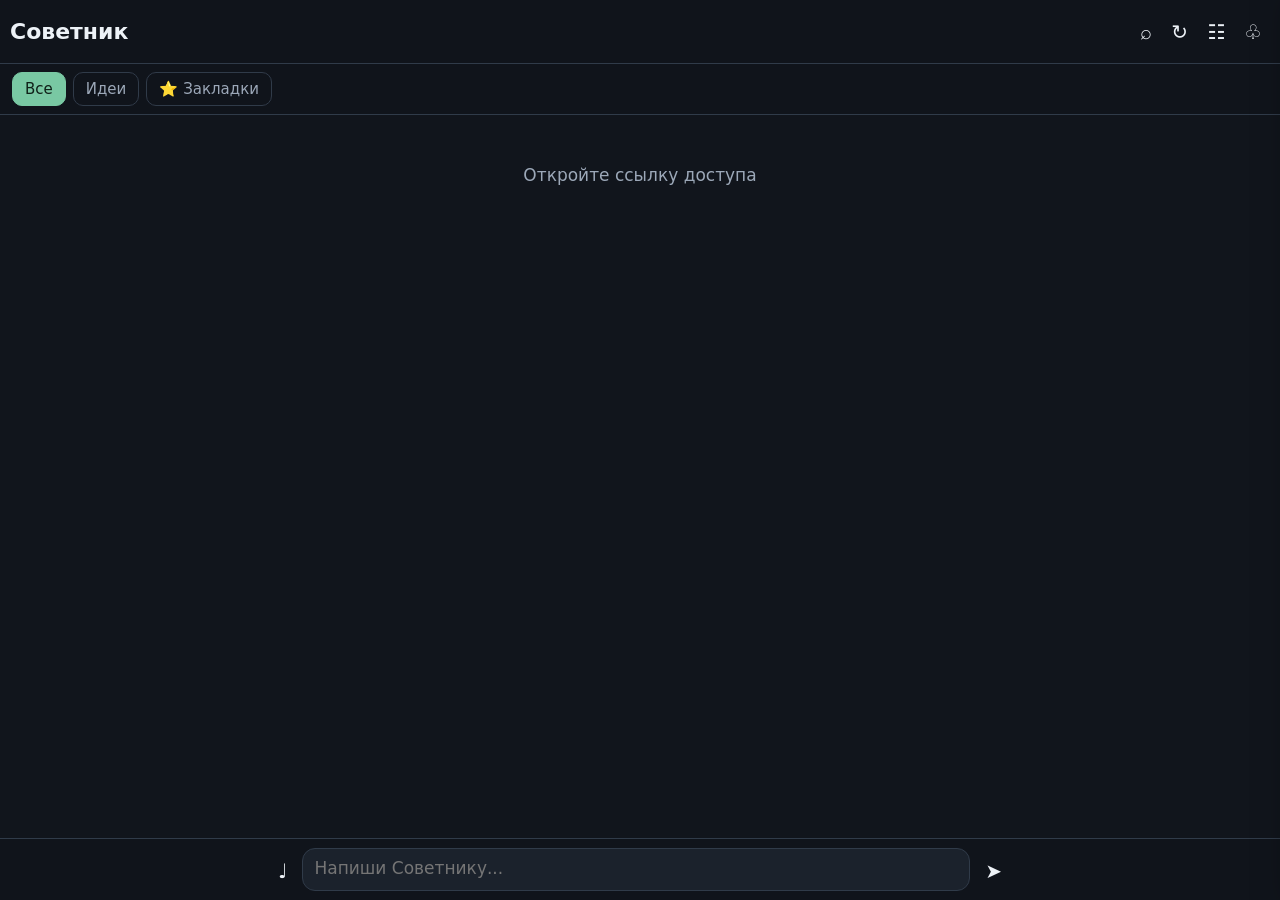
==== pa/index.html @ dea8e4e3 "Советник: установка, новые сверху с подсветкой, озвучка Gemini, закладки, обсуждение идей Co-Authore" ====
<!doctype html>
<html lang="ru">
<head>
<meta charset="utf-8">
<meta name="viewport" content="width=device-width,initial-scale=1,viewport-fit=cover">
<meta name="theme-color" content="#11151c">
<meta name="apple-mobile-web-app-capable" content="yes">
<link rel="manifest" href="./manifest.webmanifest">
<title>Советник</title>
<style>
:root{color-scheme:dark;--bg:#11151c;--panel:#1b222c;--text:#edf2f7;--muted:#9ca8b8;--accent:#79c8a3;--line:#303b49;--idea:#d9a84f;--danger:#db7777}
*{box-sizing:border-box}
body{margin:0;background:var(--bg);color:var(--text);font:17px system-ui,-apple-system,sans-serif}
header{position:sticky;top:0;z-index:5;height:64px;background:#11151cf2;border-bottom:1px solid var(--line);display:flex;align-items:center;justify-content:space-between;padding:0 10px;backdrop-filter:blur(10px)}
h1{font-size:22px;margin:0}
.actions{display:flex;gap:3px;align-items:center}
button{border:0;border-radius:10px;background:var(--panel);color:var(--text);font:inherit;padding:9px 11px;cursor:pointer}
button:disabled{opacity:.45}
.icon{font-size:20px;padding:8px;background:transparent}
.install{display:none;color:var(--accent);font-size:14px;padding:8px}
.scan.busy .glass{display:none}
.spin{display:none}
.scan.busy .spin{display:inline-block;animation:rot 1s linear infinite}
@keyframes rot{to{transform:rotate(360deg)}}
.tabs{position:sticky;top:64px;z-index:4;display:flex;gap:7px;padding:8px 12px;background:#11151cf2;border-bottom:1px solid var(--line);backdrop-filter:blur(10px)}
.tab{padding:7px 12px;border:1px solid var(--line);background:transparent;color:var(--muted);font-size:15px}
.tab.active{background:var(--accent);border-color:var(--accent);color:#102018}
main{max-width:760px;margin:auto;padding:12px 12px 108px}
.welcome{color:var(--muted);text-align:center;margin:38px 12px}
.msg{display:flex;margin:9px 0}
.msg.user{justify-content:flex-end}
.bubble{position:relative;max-width:90%;padding:11px 14px;border-radius:17px;background:var(--panel);line-height:1.42;overflow-wrap:anywhere}
.user .bubble{background:#28513f}
.system .bubble{color:var(--muted);font-size:15px}
.unread .bubble{border:1px solid #75cba5;box-shadow:0 0 16px #75cba566}
.new-dot{display:inline-block;width:8px;height:8px;background:var(--accent);border-radius:50%;margin-right:7px;box-shadow:0 0 8px var(--accent)}
.time{font-size:12px;color:var(--muted);margin-top:8px}
.idea{display:block;border:1px solid #755b29;border-left:5px solid var(--idea);border-radius:13px;background:#211e17;padding:14px;margin:13px 0}
.idea.done{opacity:.45}
.idea-title{font-weight:700;color:#f2cf7b;margin-bottom:7px}
.idea-count{color:var(--muted);font-size:14px;margin-top:9px}
.idea-actions,.msg-actions{display:flex;gap:5px;flex-wrap:nowrap;margin-top:10px}
.idea-actions button,.msg-actions button{font-size:13px;padding:6px 8px;white-space:nowrap}
.speak{padding:2px 6px;background:transparent;color:var(--muted)}
.msg-actions .star,.idea-actions .star{margin-left:auto}
.long.collapsed .message-text{max-height:220px;overflow:hidden;position:relative}
.long.collapsed .message-text:after{content:"";position:absolute;left:0;right:0;bottom:0;height:55px;background:linear-gradient(transparent,var(--panel))}
.expand{margin-top:6px;background:transparent;color:var(--accent);padding:3px 0;font-size:14px}
.quote{color:#b9c5d1;border-left:3px solid var(--accent);padding-left:9px;margin-bottom:7px;font-size:14px}
.thread-screen{display:none}
.thread-screen.open{display:block}
.thread-head{display:flex;align-items:center;gap:8px;margin:4px 0 14px}
.thread-head h2{font-size:21px;margin:0;flex:1}
.thread-idea{border:1px solid #755b29;border-left:5px solid var(--idea);border-radius:13px;background:#211e17;padding:14px;margin-bottom:16px}
.thread-idea .idea-actions{margin-top:12px}
.thread-list{padding-bottom:80px}
.thread-compose{position:fixed;z-index:4;bottom:0;left:0;right:0;background:#11151cf2;border-top:1px solid var(--line);padding:9px max(10px,calc((100% - 760px)/2 + 10px));display:none;gap:7px;align-items:end;backdrop-filter:blur(10px)}
.thread-screen.open~.thread-compose{display:flex}
#composer{position:fixed;z-index:4;bottom:0;left:0;right:0;background:#11151cf2;border-top:1px solid var(--line);padding:9px max(10px,calc((100% - 760px)/2 + 10px));display:flex;gap:7px;align-items:end;backdrop-filter:blur(10px)}
textarea{resize:none;min-height:43px;max-height:130px;flex:1;border:1px solid var(--line);border-radius:13px;background:var(--panel);color:var(--text);font:inherit;padding:9px 11px;outline:none}
#drawer{position:fixed;z-index:10;right:0;top:0;bottom:0;width:min(92vw,430px);background:var(--bg);box-shadow:-8px 0 30px #0008;padding:18px;transform:translateX(105%);transition:.25s;overflow:auto}
#drawer.open{transform:none}
.drawer-head{display:flex;justify-content:space-between;align-items:center}
.note{border-bottom:1px solid var(--line);padding:12px 0}
.note button{float:right;padding:2px 7px;color:var(--muted)}
.addnote{display:flex;gap:6px;margin-top:18px}
.addnote input{min-width:0;flex:1;background:var(--panel);color:var(--text);border:1px solid var(--line);border-radius:9px;padding:10px;font:inherit}
.toast{position:fixed;z-index:20;bottom:78px;left:50%;transform:translateX(-50%);background:#273442;padding:10px 15px;border-radius:10px;display:none;max-width:90%;text-align:center}
@media(max-width:600px){.actions{gap:0}.install{font-size:13px;padding:7px 5px}.bubble{max-width:94%}.msg-actions button,.idea-actions button{font-size:12px;padding:6px}.tabs{top:64px}}
</style>
</head>
<body>
<header>
  <h1>Советник</h1>
  <div class="actions">
    <button class="install" id="installBtn" title="Установить приложение">Установить</button>
    <button class="icon scan" title="Найти сейчас"><span class="glass">⌕</span><span class="spin">◌</span><span class="scanword"></span></button>
    <button class="icon" id="refreshBtn" title="Обновить">↻</button>
    <button class="icon" id="notesBtn" title="Заметки">☷</button>
    <button class="icon" id="pushBtn" title="Уведомления">♧</button>
  </div>
</header>

<nav class="tabs">
  <button class="tab active" data-filter="all">Все</button>
  <button class="tab" data-filter="idea">Идеи</button>
  <button class="tab" data-filter="star">⭐ Закладки</button>
</nav>

<main id="feed"></main>

<section id="threadScreen" class="thread-screen">
  <main>
    <div class="thread-head">
      <button id="threadBack" class="icon" title="Назад">‹</button>
      <h2>Обсуждение</h2>
    </div>
    <div id="threadIdea"></div>
    <div id="threadList" class="thread-list"></div>
  </main>
</section>

<form id="composer">
  <button type="button" class="icon" id="mic" title="Голосовой ввод">♩</button>
  <textarea id="input" rows="1" placeholder="Напиши Советнику..."></textarea>
  <button class="icon" title="Отправить">➤</button>
</form>

<form id="threadComposer" class="thread-compose">
  <button type="button" class="icon" id="threadMic" title="Голосовой ввод">♩</button>
  <textarea id="threadInput" rows="1" placeholder="Обсудить идею..."></textarea>
  <button class="icon" title="Отправить">➤</button>
</form>

<aside id="drawer">
  <div class="drawer-head"><h2>Заметки</h2><button id="closeDrawer">×</button></div>
  <div id="notesList"></div>
  <form class="addnote" id="noteForm">
    <input id="noteInput" placeholder="Добавить заметку">
    <button>Добавить</button>
  </form>
</aside>
<div class="toast" id="toast"></div>

<script>
const API="https://pomoshnik.jagser.deno.net";
const feedEl=document.querySelector("#feed");
const input=document.querySelector("#input");
const threadInput=document.querySelector("#threadInput");
const tokenKey="pa_token";
const esc=s=>String(s??"").replace(/[&<>"']/g,c=>({"&":"&amp;","<":"&lt;",">":"&gt;",'"':"&quot;","'":"&#39;"}[c]));
let token=localStorage.getItem(tokenKey),last=0,loading=false,threadLoading=false;
let allMessages=new Map(),activeThread=null,installPrompt=null,currentAudio=null;
const audioCache=new Map();
const filterKey="pa_filter";
let currentFilter=localStorage.getItem(filterKey)||"all";
const lastSeenKey="pa_lastSeen";
let lastSeen=Number(localStorage.getItem(lastSeenKey)||0);

if(location.hash.startsWith("#k=")){
  token=decodeURIComponent(location.hash.slice(3));
  localStorage.setItem(tokenKey,token);
  history.replaceState(null,"",location.pathname+location.search);
}

const welcome="Я буду сам несколько раз в день искать, чем помочь тебе с проектами, и присылать идеи сюда. Можешь в любой момент написать мне или нажать «Найти сейчас».";

function toast(x){
  const e=document.querySelector("#toast");
  e.textContent=x;
  e.style.display="block";
  clearTimeout(toast.timer);
  toast.timer=setTimeout(()=>e.style.display="none",3500);
}

function fmt(t){
  const d=new Date(t),now=new Date();
  const same=(a,b)=>a.getFullYear()===b.getFullYear()&&a.getMonth()===b.getMonth()&&a.getDate()===b.getDate();
  const time=d.toLocaleTimeString("ru-RU",{hour:"2-digit",minute:"2-digit"});
  if(same(d,now))return "сегодня "+time;
  const y=new Date(now);y.setDate(y.getDate()-1);
  if(same(d,y))return "вчера "+time;
  return String(d.getDate()).padStart(2,"0")+"."+String(d.getMonth()+1).padStart(2,"0")+" "+time;
}

function cleanSpeech(s){
  return String(s||"")
    .replace(/```[\s\S]*?```/g,"")
    .replace(/!\[([^\]]*)\]\([^)]*\)/g,"$1")
    .replace(/\[([^\]]+)\]\([^)]*\)/g,"$1")
    .replace(/[*_~`>#]/g,"")
    .replace(/^\s*[-•]\s+/gm,"")
    .replace(/^\s*\d+\.\s+/gm,"")
    .replace(/\s+/g," ")
    .trim();
}

function markdown(s){
  let x=esc(s).replace(/\*\*(.+?)\*\*/g,"<strong>$1</strong>");
  return x.split("\n").map(a=>/^\s*[-•]\s/.test(a)||/^\s*\d+\.\s/.test(a)?`<div>${a}</div>`:a).join("<br>");
}

function isUnread(m){
  return m.role==="assistant"&&!m.thread&&m.t>lastSeen;
}

function updateBadge(){
  if(!("setAppBadge"in navigator)&&!("clearAppBadge"in navigator))return;
  const n=[...allMessages.values()].filter(isUnread).length;
  try{
    if(n&&navigator.setAppBadge)navigator.setAppBadge(n);
    else if(!n&&navigator.clearAppBadge)navigator.clearAppBadge();
  }catch{}
}

function markSeen(m,e){
  if(!isUnread(m)||e.dataset.seeing)return;
  e.dataset.seeing="1";
  setTimeout(()=>{
    if(!document.body.contains(e))return;
    lastSeen=Math.max(lastSeen,m.t);
    localStorage.setItem(lastSeenKey,String(lastSeen));
    e.classList.remove("unread");
    updateBadge();
  },4000);
}

const observer="IntersectionObserver"in window?new IntersectionObserver(entries=>{
  for(const x of entries)if(x.isIntersecting)markSeen(x.target._message,x.target);
},{threshold:.35}):null;

function actionButton(label,title,action,cls=""){
  return `<button class="${cls}" data-action="${action}" title="${esc(title)}">${label}</button>`;
}

function renderMessage(m,container=feedEl){
  if(container.querySelector(`[data-id="${CSS.escape(m.id)}"]`))return;
  const e=document.createElement("article");
  e.dataset.id=m.id;
  e._message=m;

  if(m.kind==="idea"){
    e.className="idea "+(localStorage.getItem("idea_"+m.id)?"done ":"");
    e.innerHTML=`
      <div class="idea-title">💡 ${esc(m.title||"Идея")}</div>
      <div>${markdown(m.text)}</div>
      <div class="time">${fmt(m.t)}</div>
      <div class="idea-count">${m.threadCount?"💬 "+m.threadCount:""}</div>
      <div class="idea-actions">
        ${actionButton("Обсудить","Открыть обсуждение","discuss")}
        ${actionButton("Сделай","Сделать","do")}
        ${actionButton("Не нужно","Не нужно","no")}
        ${actionButton(m.starred?"★":"☆",m.starred?"Убрать из закладок":"Добавить в закладки","star","star")}
      </div>`;
    e.addEventListener("click",ev=>{
      const b=ev.target.closest("button");
      if(!b)return;
      ev.stopPropagation();
      const a=b.dataset.action;
      if(a==="discuss")openThread(m);
      if(a==="star")toggleStar(m,e);
      if(a==="do"||a==="no")ideaDecision(m,e,a);
    });
    e.addEventListener("dblclick",()=>openThread(m));
  }else{
    e.className="msg "+(m.role==="user"?"user ":"")+(m.role==="assistant"&&isUnread(m)?"unread ":"");
    const assistant=m.role==="assistant";
    const long=assistant&&m.text.length>900;
    const speech=assistant?actionButton("🔊","Озвучить","speak","speak"):"";
    const star=actionButton(m.starred?"★":"☆",m.starred?"Убрать из закладок":"Добавить в закладки","star","star");
    e.innerHTML=`
      <div class="bubble ${long?"long collapsed":""}">
        ${assistant&&isUnread(m)?'<span class="new-dot" title="Новое"></span>':""}
        <div class="message-text">${markdown(m.text)}</div>
        ${long?'<button class="expand">Показать полностью</button>':""}
        <div class="time">${fmt(m.t)}</div>
        <div class="msg-actions">
          ${speech}
          ${assistant?actionButton("⧉","Копировать","copy"):""}
          ${actionButton("↩","Ответить","reply")}
          ${star}
        </div>
      </div>`;
    e.addEventListener("click",ev=>{
      const b=ev.target.closest("button");
      if(!b)return;
      const a=b.dataset.action;
      if(a==="speak")speakMessage(m,b);
      if(a==="copy")copyText(m.text);
      if(a==="reply")replyTo(m.text);
      if(a==="star")toggleStar(m,e);
      if(b.classList.contains("expand")){
        e.querySelector(".bubble").classList.toggle("collapsed");
        b.textContent=e.querySelector(".bubble").classList.contains("collapsed")?"Показать полностью":"Свернуть";
      }
    });
  }

  container.prepend(e);
  if(observer&&m.role==="assistant"&&!m.thread)observer.observe(e);
}

function renderFeed(){
  feedEl.innerHTML="";
  let list=[...allMessages.values()].filter(m=>!m.thread);
  if(currentFilter==="idea")list=list.filter(m=>m.kind==="idea");
  if(currentFilter==="star")list=list.filter(m=>m.starred);
  list.sort((a,b)=>b.t-a.t);
  if(!list.length){
    feedEl.innerHTML=`<div class="welcome">${currentFilter==="star"?"Закладок пока нет":welcome}</div>`;
  }else{
    for(const m of list)renderMessage(m,feedEl);
  }
  updateBadge();
}

function add(m){
  if(!m||!m.id)return;
  const old=allMessages.get(m.id);
  allMessages.set(m.id,{...old,...m});
  last=Math.max(last,m.t||0);
  if(activeThread){
    if(m.thread===activeThread)renderThread();
  }else renderFeed();
}

function thinking(container,id="thinking"){
  container.querySelector("#"+id)?.remove();
  const e=document.createElement("div");
  e.id=id;e.className="msg";
  e.innerHTML='<div class="bubble">Думаю…</div>';
  container.prepend(e);
}

async function api(path,opt={}){
  if(!token)throw Error("Откройте ссылку доступа");
  const ctrl=new AbortController(),timer=setTimeout(()=>ctrl.abort(),300000);
  try{
    const r=await fetch(API+path,{...opt,signal:ctrl.signal,headers:{
      "content-type":"application/json","X-PA-Token":token,...(opt.headers||{})
    }});
    let d={};
    try{d=await r.json()}catch{}
    if(!r.ok)throw Error(d.error||"Ошибка сети");
    return d;
  }finally{clearTimeout(timer)}
}

async function load(){
  if(!token){feedEl.innerHTML='<div class="welcome">Откройте ссылку доступа</div>';return}
  try{
    const d=await api("/pa/feed?after="+last);
    d.messages.forEach(m=>allMessages.set(m.id,m));
    d.messages.forEach(m=>{last=Math.max(last,m.t||0)});
    if(activeThread)renderThread();else renderFeed();
  }catch(e){toast("Не удалось обновить ленту")}
}

async function refresh(){
  if(loading)return;
  try{
    const d=await api("/pa/feed?after=0");
    allMessages.clear();last=0;
    d.messages.forEach(m=>{allMessages.set(m.id,m);last=Math.max(last,m.t||0)});
    if(activeThread)renderThread();else renderFeed();
    toast("Лента обновлена");
  }catch{toast("Не удалось обновить ленту")}
}

function optimisticUser(text,thread=""){
  const m={id:"local-"+Date.now(),t:Date.now(),role:"user",kind:"chat",text,thread};
  if(thread){allMessages.set(m.id,m);renderThread()}
  else{allMessages.set(m.id,m);renderFeed()}
  return m;
}

async function send(text,thread=""){
  const area=thread?threadInput:input;
  text=(text||area.value).trim();
  if(!text||(thread?threadLoading:loading))return;
  area.value;area.value="";resize(area);
  const busyId=thread?"thread-thinking":"thinking";
  if(thread)threadLoading=true;else loading=true;
  optimisticUser(text,thread);
  const list=thread?document.querySelector("#threadList"):feedEl;
  thinking(list,busyId);
  try{
    const d=await api("/pa/chat",{method:"POST",body:JSON.stringify({text,thread:thread||undefined})});
    list.querySelector("#"+busyId)?.remove();
    d.messages.forEach(add);
    if(thread)renderThread();else renderFeed();
    window.scrollTo({top:0,behavior:"smooth"});
  }catch{
    list.querySelector("#"+busyId)?.remove();
    const err={id:"err-"+Date.now(),t:Date.now(),role:"assistant",kind:"system",text:"Не удалось получить ответ.",thread};
    add(err);
    toast("Сеть недоступна");
  }finally{
    if(thread)threadLoading=false;else loading=false;
  }
}

async function retryMessage(m){
  const text=m.text;
  allMessages.delete(m.id);
  if(m.thread)renderThread();else renderFeed();
  await send(text,m.thread||"");
}

async function scan(){
  const b=document.querySelector(".scan");
  b.classList.add("busy");b.querySelector(".scanword").textContent=" Ищу…";
  try{
    const d=await api("/pa/scan",{method:"POST"});
    d.messages?.forEach(add);
    toast(d.ideas?`Найдено идей: ${d.ideas}`:"Подходящих идей пока нет");
  }catch{toast("Не удалось выполнить поиск")}
  finally{b.classList.remove("busy");b.querySelector(".scanword").textContent=""}
}

function resize(area){
  area.style.height="auto";
  area.style.height=Math.min(area.scrollHeight,130)+"px";
}

async function toggleStar(m,e){
  const old=!!m.starred;
  m.starred=!old;
  allMessages.set(m.id,m);
  renderFeed();
  if(activeThread)renderThread();
  try{
    await api("/pa/star",{method:"POST",body:JSON.stringify({id:m.id,on:m.starred})});
  }catch{
    m.starred=old;allMessages.set(m.id,m);
    renderFeed();if(activeThread)renderThread();
    toast("Не удалось изменить закладку");
  }
}

function copyText(text){
  navigator.clipboard?.writeText(text).then(()=>toast("Скопировано")).catch(()=>toast("Не удалось скопировать"));
}

function replyTo(text,area=input){
  const q=cleanSpeech(text).slice(0,120);
  area.value=`По поводу: «${q}${cleanSpeech(text).length>120?"…":""}» `;
  resize(area);area.focus();
}

function ideaDecision(m,e,a){
  if(e.classList.contains("done"))return;
  localStorage.setItem("idea_"+m.id,"1");
  e.classList.add("done");
  const text=a==="do"
    ?`Разбери идею «${m.title}» и скажи, что конкретно делаем первым шагом`
    :`Идея «${m.title}» мне не подходит. Запомни и больше такое не предлагай.`;
  openThread(m).then(()=>send(text,m.id));
}

async function speakMessage(m,button){
  if(currentAudio?.id===m.id){
    currentAudio.audio.pause();
    currentAudio.audio.currentTime=0;
    currentAudio=null;
    button.textContent="🔊";
    return;
  }
  if(currentAudio){
    currentAudio.audio.pause();
    currentAudio.button.textContent="🔊";
    currentAudio=null;
  }
  button.textContent="⏳";
  try{
    let audio=audioCache.get(m.id);
    if(!audio){
      const text=m.kind==="idea"?`${m.title}. ${m.text}`:m.text;
      const r=await fetch(API+"/pa/tts",{method:"POST",headers:{
        "content-type":"application/json","X-PA-Token":token
      },body:JSON.stringify({text:cleanSpeech(text).slice(0,5000)})});
      if(!r.ok)throw Error();
      audio=new Audio(URL.createObjectURL(await r.blob()));
      audioCache.set(m.id,audio);
    }
    currentAudio={id:m.id,audio,button};
    button.textContent="■";
    audio.onended=()=>{if(currentAudio?.id===m.id)currentAudio=null;button.textContent="🔊"};
    await audio.play();
  }catch{
    button.textContent="🔊";
    currentAudio=null;
    toast("Gemini недоступен, включена системная озвучка");
    try{
      speechSynthesis.cancel();
      const u=new SpeechSynthesisUtterance(cleanSpeech(m.kind==="idea"?`${m.title}. ${m.text}`:m.text));
      u.lang="ru-RU";speechSynthesis.speak(u);
    }catch{}
  }
}

async function openThread(m){
  activeThread=m.id;
  document.querySelector("#threadScreen").classList.add("open");
  document.querySelector("#composer").style.display="none";
  document.querySelector("#threadIdea").innerHTML=`
    <div class="thread-idea">
      <div class="idea-title">💡 ${esc(m.title)}</div>
      <div>${markdown(m.text)}</div>
      <div class="time">${fmt(m.t)}</div>
      <div class="idea-actions">
        ${actionButton("🔊","Озвучить","speak")}
        ${actionButton(m.starred?"★":"☆",m.starred?"Убрать из закладок":"Добавить в закладки","star","star")}
        ${actionButton("Сделай","Сделать","do")}
        ${actionButton("Не нужно","Не нужно","no")}
      </div>
    </div>`;
  const box=document.querySelector("#threadIdea");
  box.onclick=ev=>{
    const b=ev.target.closest("button");if(!b)return;
    if(b.dataset.action==="speak")speakMessage(m,b);
    if(b.dataset.action==="star")toggleStar(m,box);
    if(b.dataset.action==="do"||b.dataset.action==="no"){
      const text=b.dataset.action==="do"
        ?`Разбери идею «${m.title}» и скажи, что конкретно делаем первым шагом`
        :`Идея «${m.title}» мне не подходит. Запомни и больше такое не предлагай.`;
      send(text,m.id);
    }
  };
  history.pushState({thread:m.id},"",`#thread-${encodeURIComponent(m.id)}`);
  renderThread();
}

function renderThread(){
  if(!activeThread)return;
  const list=document.querySelector("#threadList");
  list.innerHTML="";
  const items=[...allMessages.values()].filter(m=>m.thread===activeThread).sort((a,b)=>b.t-a.t);
  if(!items.length)list.innerHTML='<div class="welcome">Здесь можно обсудить идею, задать вопрос или попросить развить тему.</div>';
  else for(const m of items)renderMessage(m,list);
}

function closeThread(fromPop=false){
  if(!activeThread)return;
  activeThread=null;
  document.querySelector("#threadScreen").classList.remove("open");
  document.querySelector("#composer").style.display="flex";
  if(!fromPop&&location.hash.startsWith("#thread-"))history.back();
  renderFeed();
}

async function showNotes(){
  document.querySelector("#drawer").classList.add("open");
  try{
    const d=await api("/pa/notes");
    document.querySelector("#notesList").innerHTML=d.notes.map(n=>`
      <div class="note" data-note="${esc(n.id)}">${markdown(n.text)}<button>×</button></div>`).join("")||"Заметок пока нет";
    document.querySelectorAll(".note button").forEach(b=>b.onclick=async()=>{
      const id=b.parentNode.dataset.note;
      try{await api("/pa/notes-del",{method:"POST",body:JSON.stringify({id})});showNotes()}catch{toast("Не удалось удалить заметку")}
    });
  }catch{toast("Не удалось загрузить заметки")}
}

function b64(s){
  const p="=".repeat((4-s.length%4)%4);
  const raw=atob((s+p).replace(/-/g,"+").replace(/_/g,"/"));
  return Uint8Array.from(raw,c=>c.charCodeAt(0));
}

async function push(){
  try{
    if(!("serviceWorker"in navigator)||!("PushManager"in window))throw Error("Push не поддерживается");
    const p=await Notification.requestPermission();
    if(p!=="granted")throw Error("Разрешение не получено");
    const reg=await navigator.serviceWorker.register("./sw.js",{scope:"./"});
    const d=await fetch(API+"/pa/vapid").then(r=>r.json());
    const sub=await reg.pushManager.subscribe({userVisibleOnly:true,applicationServerKey:b64(d.key)});
    await api("/pa/push-sub",{method:"POST",body:JSON.stringify({subscription:sub})});
    await api("/pa/push-test",{method:"POST"});
    toast("Уведомления включены");
  }catch(e){toast(e.message||"Push недоступен")}
}

function setupInstall(){
  const standalone=matchMedia("(display-mode: standalone)").matches||navigator.standalone;
  if(standalone)return;
  window.addEventListener("beforeinstallprompt",e=>{
    e.preventDefault();installPrompt=e;
    document.querySelector("#installBtn").style.display="block";
  });
  window.addEventListener("appinstalled",()=>{
    installPrompt=null;document.querySelector("#installBtn").style.display="none";
  });
}

document.querySelector("#installBtn").onclick=async()=>{
  if(installPrompt){
    installPrompt.prompt();
    const r=await installPrompt.userChoice;
    if(r.outcome==="accepted")document.querySelector("#installBtn").style.display="none";
    installPrompt=null;
  }else toast("Нажмите «Поделиться» → «На экран Домой»");
};

document.querySelectorAll(".tab").forEach(b=>b.onclick=()=>{
  currentFilter=b.dataset.filter;
  localStorage.setItem(filterKey,currentFilter);
  document.querySelectorAll(".tab").forEach(x=>x.classList.toggle("active",x===b));
  renderFeed();
});
document.querySelector(`.tab[data-filter="${currentFilter}"]`)?.classList.add("active");
document.querySelector(".scan").onclick=scan;
document.querySelector("#refreshBtn").onclick=refresh;
document.querySelector("#notesBtn").onclick=showNotes;
document.querySelector("#closeDrawer").onclick=()=>document.querySelector("#drawer").classList.remove("open");
document.querySelector("#pushBtn").onclick=push;
document.querySelector("#threadBack").onclick=()=>closeThread();

document.querySelector("#composer").onsubmit=e=>{e.preventDefault();send()};
document.querySelector("#threadComposer").onsubmit=e=>{e.preventDefault();send("",activeThread)};
input.oninput=()=>resize(input);
threadInput.oninput=()=>resize(threadInput);
input.onkeydown=e=>{if(e.key==="Enter"&&!e.shiftKey&&innerWidth>600){e.preventDefault();send()}};
threadInput.onkeydown=e=>{if(e.key==="Enter"&&!e.shiftKey&&innerWidth>600){e.preventDefault();send("",activeThread)}};

function voiceInput(area){
  const S=window.SpeechRecognition||window.webkitSpeechRecognition;
  if(!S)return toast("Голосовой ввод недоступен");
  const r=new S();
  r.lang="ru-RU";
  r.onresult=e=>{area.value+=(area.value?" ":"")+e.results[0][0].transcript;resize(area)};
  r.onerror=()=>toast("Не удалось распознать речь");
  r.start();
}
document.querySelector("#mic").onclick=()=>voiceInput(input);
document.querySelector("#threadMic").onclick=()=>voiceInput(threadInput);

document.querySelector("#noteForm").onsubmit=async e=>{
  e.preventDefault();
  const x=document.querySelector("#noteInput");
  if(!x.value.trim())return;
  try{
    await api("/pa/notes",{method:"POST",body:JSON.stringify({text:x.value})});
    x.value="";showNotes();
  }catch{toast("Не удалось сохранить заметку")}
};

window.addEventListener("popstate",()=>{
  if(activeThread)closeThread(true);
});
document.addEventListener("visibilitychange",()=>{if(!document.hidden)load()});
if("serviceWorker"in navigator)navigator.serviceWorker.register("./sw.js",{scope:"./"}).catch(()=>{});
setupInstall();
load();
setInterval(()=>{if(!document.hidden)load()},60000);
</script>
</body>
</html>
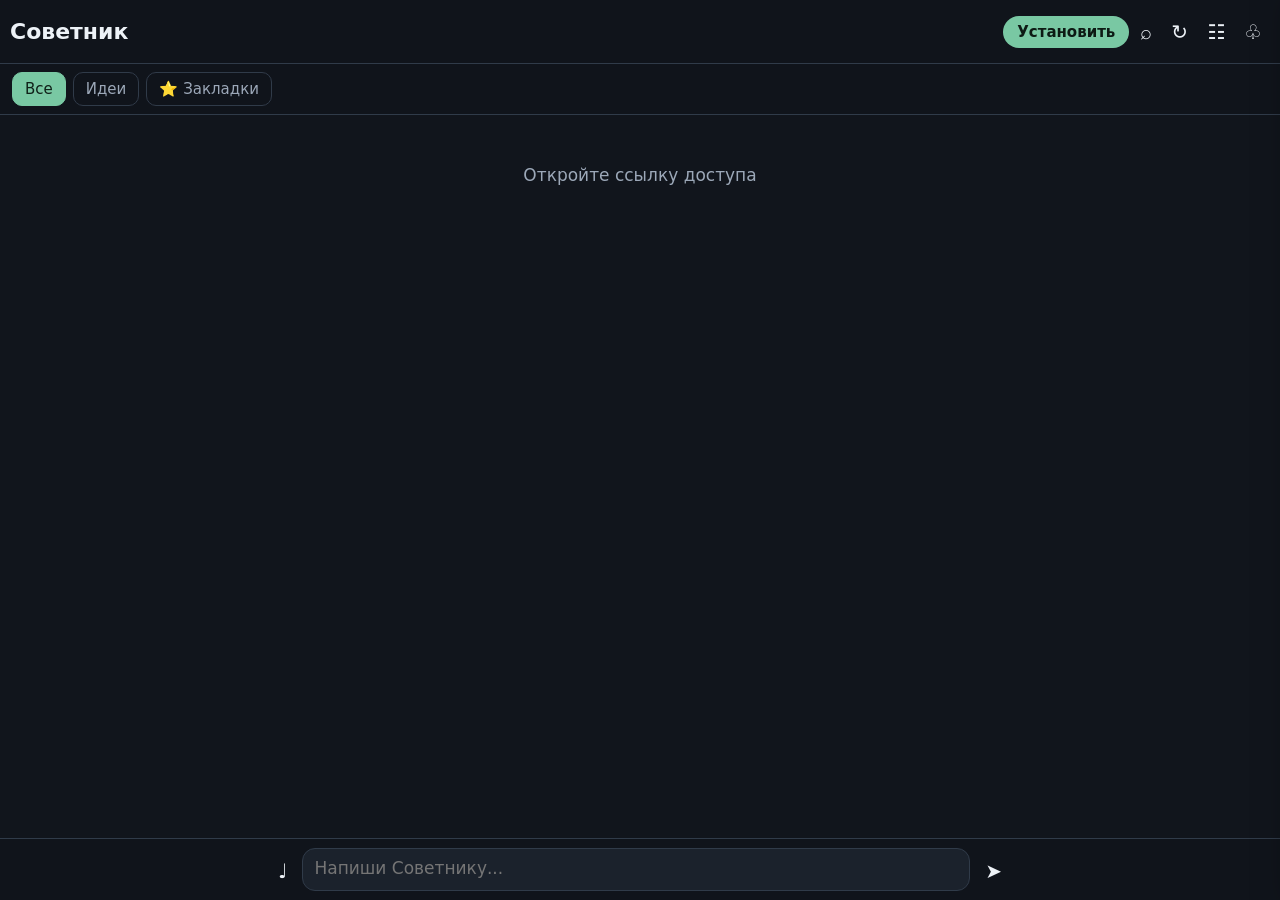
==== commit a33c1cb7: "Советник: постоянная кнопка «Установить», манифест с id и scope /pa/ Co-Authored-By: Claude Opus 5.5" ====
--- a/pa/index.html
+++ b/pa/index.html
@@ -5,7 +5,9 @@
 <meta name="viewport" content="width=device-width,initial-scale=1,viewport-fit=cover">
 <meta name="theme-color" content="#11151c">
 <meta name="apple-mobile-web-app-capable" content="yes">
-<link rel="manifest" href="./manifest.webmanifest">
+<link rel="manifest" href="/pa/manifest.webmanifest">
+<link rel="apple-touch-icon" href="/pa/icon-192.png">
+<script>window.__ip=null;addEventListener("beforeinstallprompt",function(e){e.preventDefault();window.__ip=e;document.dispatchEvent(new Event("pa-installable"))});</script>
 <title>Советник</title>
 <style>
 :root{color-scheme:dark;--bg:#11151c;--panel:#1b222c;--text:#edf2f7;--muted:#9ca8b8;--accent:#79c8a3;--line:#303b49;--idea:#d9a84f;--danger:#db7777}
@@ -48,13 +50,14 @@
 .expand{margin-top:6px;background:transparent;color:var(--accent);padding:3px 0;font-size:14px}
 .quote{color:#b9c5d1;border-left:3px solid var(--accent);padding-left:9px;margin-bottom:7px;font-size:14px}
 .thread-screen{display:none}
-.thread-screen.open{display:block}
+.thread-screen.open{display:block;position:fixed;inset:0;z-index:6;background:var(--bg,#11151c);overflow-y:auto;-webkit-overflow-scrolling:touch;padding:14px max(12px,calc((100% - 760px)/2 + 12px)) 90px}
+body.thread-open{overflow:hidden}
 .thread-head{display:flex;align-items:center;gap:8px;margin:4px 0 14px}
 .thread-head h2{font-size:21px;margin:0;flex:1}
 .thread-idea{border:1px solid #755b29;border-left:5px solid var(--idea);border-radius:13px;background:#211e17;padding:14px;margin-bottom:16px}
 .thread-idea .idea-actions{margin-top:12px}
 .thread-list{padding-bottom:80px}
-.thread-compose{position:fixed;z-index:4;bottom:0;left:0;right:0;background:#11151cf2;border-top:1px solid var(--line);padding:9px max(10px,calc((100% - 760px)/2 + 10px));display:none;gap:7px;align-items:end;backdrop-filter:blur(10px)}
+.thread-compose{position:fixed;z-index:7;bottom:0;left:0;right:0;background:#11151cf2;border-top:1px solid var(--line);padding:9px max(10px,calc((100% - 760px)/2 + 10px));display:none;gap:7px;align-items:end;backdrop-filter:blur(10px)}
 .thread-screen.open~.thread-compose{display:flex}
 #composer{position:fixed;z-index:4;bottom:0;left:0;right:0;background:#11151cf2;border-top:1px solid var(--line);padding:9px max(10px,calc((100% - 760px)/2 + 10px));display:flex;gap:7px;align-items:end;backdrop-filter:blur(10px)}
 textarea{resize:none;min-height:43px;max-height:130px;flex:1;border:1px solid var(--line);border-radius:13px;background:var(--panel);color:var(--text);font:inherit;padding:9px 11px;outline:none}
@@ -67,6 +70,14 @@
 .addnote input{min-width:0;flex:1;background:var(--panel);color:var(--text);border:1px solid var(--line);border-radius:9px;padding:10px;font:inherit}
 .toast{position:fixed;z-index:20;bottom:78px;left:50%;transform:translateX(-50%);background:#273442;padding:10px 15px;border-radius:10px;display:none;max-width:90%;text-align:center}
 @media(max-width:600px){.actions{gap:0}.install{font-size:13px;padding:7px 5px}.bubble{max-width:94%}.msg-actions button,.idea-actions button{font-size:12px;padding:6px}.tabs{top:64px}}
+.install{display:none;background:var(--accent)!important;color:#0d1a14!important;font-weight:700;border-radius:20px;padding:7px 14px;border:0;font-size:15px}
+.install.ready{animation:pulse 2s ease-in-out 3}
+@keyframes pulse{50%{box-shadow:0 0 0 6px #79c8a355}}
+.install-help{display:none;position:fixed;inset:0;z-index:20;background:#000a;align-items:center;justify-content:center;padding:20px}
+.install-help.open{display:flex}
+.ih-card{background:var(--panel);border:1px solid var(--line);border-radius:16px;padding:20px;max-width:420px;line-height:1.45}
+.ih-title{font-size:20px;font-weight:700;margin-bottom:10px}
+.ih-ok{margin-top:16px;width:100%;padding:12px;border:0;border-radius:12px;background:var(--accent);color:#0d1a14;font-weight:700;font-size:16px}
 </style>
 </head>
 <body>
@@ -111,6 +122,12 @@
   <textarea id="threadInput" rows="1" placeholder="Обсудить идею..."></textarea>
   <button class="icon" title="Отправить">➤</button>
 </form>
+
+<div id="installHelp" class="install-help"><div class="ih-card">
+  <div class="ih-title">Установка Советника</div>
+  <div id="ihText">Этот браузер не разрешил установку одной кнопкой. Открой эту страницу в Google Chrome на телефоне, кнопка «Установить» там сработает сразу.<br><br>Если Советник уже установлен, открывай его значком на рабочем столе.</div>
+  <button id="installHelpClose" class="ih-ok">Понятно</button>
+</div></div>
 
 <aside id="drawer">
   <div class="drawer-head"><h2>Заметки</h2><button id="closeDrawer">×</button></div>
@@ -230,18 +247,21 @@
         ${actionButton("Обсудить","Открыть обсуждение","discuss")}
         ${actionButton("Сделай","Сделать","do")}
         ${actionButton("Не нужно","Не нужно","no")}
+        ${actionButton("🔊","Озвучить","speak","speak")}
+        ${actionButton("⧉","Копировать","copy")}
         ${actionButton(m.starred?"★":"☆",m.starred?"Убрать из закладок":"Добавить в закладки","star","star")}
       </div>`;
     e.addEventListener("click",ev=>{
       const b=ev.target.closest("button");
-      if(!b)return;
+      if(!b){openThread(m);return;}
       ev.stopPropagation();
       const a=b.dataset.action;
       if(a==="discuss")openThread(m);
       if(a==="star")toggleStar(m,e);
       if(a==="do"||a==="no")ideaDecision(m,e,a);
+      if(a==="speak")speakMessage(m,b);
+      if(a==="copy")copyText((m.title?m.title+". ":"")+m.text);
     });
-    e.addEventListener("dblclick",()=>openThread(m));
   }else{
     e.className="msg "+(m.role==="user"?"user ":"")+(m.role==="assistant"&&isUnread(m)?"unread ":"");
     const assistant=m.role==="assistant";
@@ -481,7 +501,7 @@
 
 async function openThread(m){
   activeThread=m.id;
-  document.querySelector("#threadScreen").classList.add("open");
+  document.querySelector("#threadScreen").classList.add("open");document.body.classList.add("thread-open");document.querySelector("#threadScreen").scrollTop=0;
   document.querySelector("#composer").style.display="none";
   document.querySelector("#threadIdea").innerHTML=`
     <div class="thread-idea">
@@ -523,7 +543,7 @@
 function closeThread(fromPop=false){
   if(!activeThread)return;
   activeThread=null;
-  document.querySelector("#threadScreen").classList.remove("open");
+  document.querySelector("#threadScreen").classList.remove("open");document.body.classList.remove("thread-open");
   document.querySelector("#composer").style.display="flex";
   if(!fromPop&&location.hash.startsWith("#thread-"))history.back();
   renderFeed();
@@ -563,25 +583,29 @@
 }
 
 function setupInstall(){
+  const btn=document.querySelector("#installBtn");
   const standalone=matchMedia("(display-mode: standalone)").matches||navigator.standalone;
-  if(standalone)return;
-  window.addEventListener("beforeinstallprompt",e=>{
-    e.preventDefault();installPrompt=e;
-    document.querySelector("#installBtn").style.display="block";
-  });
-  window.addEventListener("appinstalled",()=>{
-    installPrompt=null;document.querySelector("#installBtn").style.display="none";
-  });
+  if(standalone){btn.style.display="none";return;}
+  btn.style.display="block";
+  if(window.__ip)btn.classList.add("ready");
+  document.addEventListener("pa-installable",()=>btn.classList.add("ready"));
+  window.addEventListener("appinstalled",()=>{window.__ip=null;btn.style.display="none";toast("Советник установлен, значок на рабочем столе")});
 }
 
 document.querySelector("#installBtn").onclick=async()=>{
-  if(installPrompt){
-    installPrompt.prompt();
-    const r=await installPrompt.userChoice;
-    if(r.outcome==="accepted")document.querySelector("#installBtn").style.display="none";
-    installPrompt=null;
-  }else toast("Нажмите «Поделиться» → «На экран Домой»");
+  const btn=document.querySelector("#installBtn");
+  // если Chrome ещё не прислал разрешение, ждём его до 4 секунд
+  if(!window.__ip){btn.textContent="Готовлю…";for(let i=0;i<20&&!window.__ip;i++)await new Promise(r=>setTimeout(r,200));btn.textContent="Установить";}
+  if(window.__ip){
+    window.__ip.prompt();
+    const r=await window.__ip.userChoice;
+    window.__ip=null;
+    if(r.outcome==="accepted")btn.style.display="none";
+    return;
+  }
+  document.querySelector("#installHelp").classList.add("open");
 };
+document.querySelector("#installHelpClose").onclick=()=>document.querySelector("#installHelp").classList.remove("open");
 
 document.querySelectorAll(".tab").forEach(b=>b.onclick=()=>{
   currentFilter=b.dataset.filter;
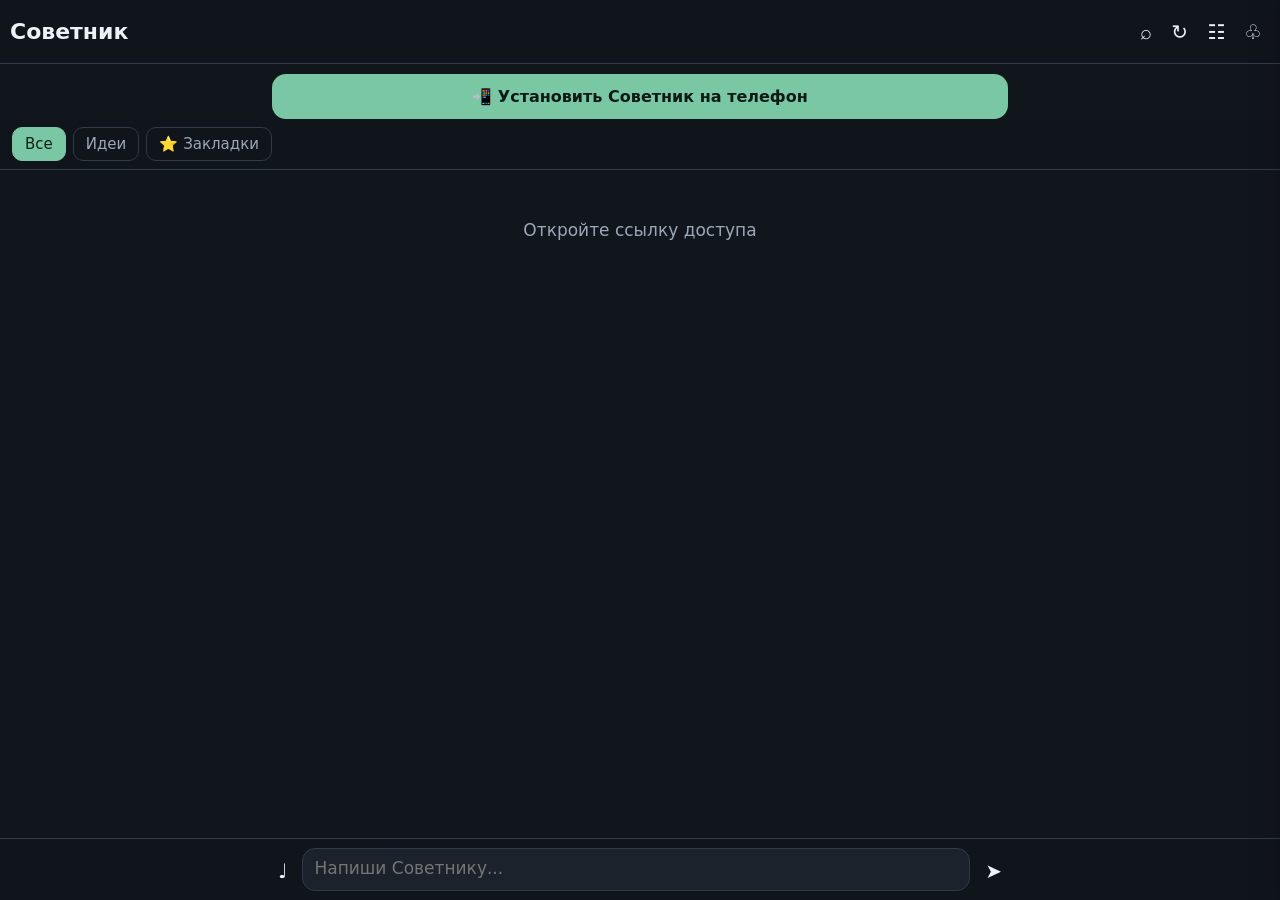
==== commit 7b2b3f0d: "Советник: кнопка установки отдельной полосой Co-Authored-By: Claude Opus 5.5 <noreply@anthropic.com>" ====
--- a/pa/index.html
+++ b/pa/index.html
@@ -70,7 +70,7 @@
 .addnote input{min-width:0;flex:1;background:var(--panel);color:var(--text);border:1px solid var(--line);border-radius:9px;padding:10px;font:inherit}
 .toast{position:fixed;z-index:20;bottom:78px;left:50%;transform:translateX(-50%);background:#273442;padding:10px 15px;border-radius:10px;display:none;max-width:90%;text-align:center}
 @media(max-width:600px){.actions{gap:0}.install{font-size:13px;padding:7px 5px}.bubble{max-width:94%}.msg-actions button,.idea-actions button{font-size:12px;padding:6px}.tabs{top:64px}}
-.install{display:none;background:var(--accent)!important;color:#0d1a14!important;font-weight:700;border-radius:20px;padding:7px 14px;border:0;font-size:15px}
+.install{display:none;width:calc(100% - 24px);max-width:736px;margin:10px auto 0;background:var(--accent)!important;color:#0d1a14!important;font-weight:700;border-radius:14px;padding:13px 16px!important;border:0;font-size:16px!important;text-align:center}
 .install.ready{animation:pulse 2s ease-in-out 3}
 @keyframes pulse{50%{box-shadow:0 0 0 6px #79c8a355}}
 .install-help{display:none;position:fixed;inset:0;z-index:20;background:#000a;align-items:center;justify-content:center;padding:20px}
@@ -84,7 +84,7 @@
 <header>
   <h1>Советник</h1>
   <div class="actions">
-    <button class="install" id="installBtn" title="Установить приложение">Установить</button>
+    
     <button class="icon scan" title="Найти сейчас"><span class="glass">⌕</span><span class="spin">◌</span><span class="scanword"></span></button>
     <button class="icon" id="refreshBtn" title="Обновить">↻</button>
     <button class="icon" id="notesBtn" title="Заметки">☷</button>
@@ -92,6 +92,7 @@
   </div>
 </header>
 
+<button class="install" id="installBtn" title="Установить приложение">📲 Установить Советник на телефон</button>
 <nav class="tabs">
   <button class="tab active" data-filter="all">Все</button>
   <button class="tab" data-filter="idea">Идеи</button>
@@ -595,7 +596,7 @@
 document.querySelector("#installBtn").onclick=async()=>{
   const btn=document.querySelector("#installBtn");
   // если Chrome ещё не прислал разрешение, ждём его до 4 секунд
-  if(!window.__ip){btn.textContent="Готовлю…";for(let i=0;i<20&&!window.__ip;i++)await new Promise(r=>setTimeout(r,200));btn.textContent="Установить";}
+  if(!window.__ip){btn.textContent="Готовлю…";for(let i=0;i<20&&!window.__ip;i++)await new Promise(r=>setTimeout(r,200));btn.textContent="📲 Установить Советник на телефон";}
   if(window.__ip){
     window.__ip.prompt();
     const r=await window.__ip.userChoice;
